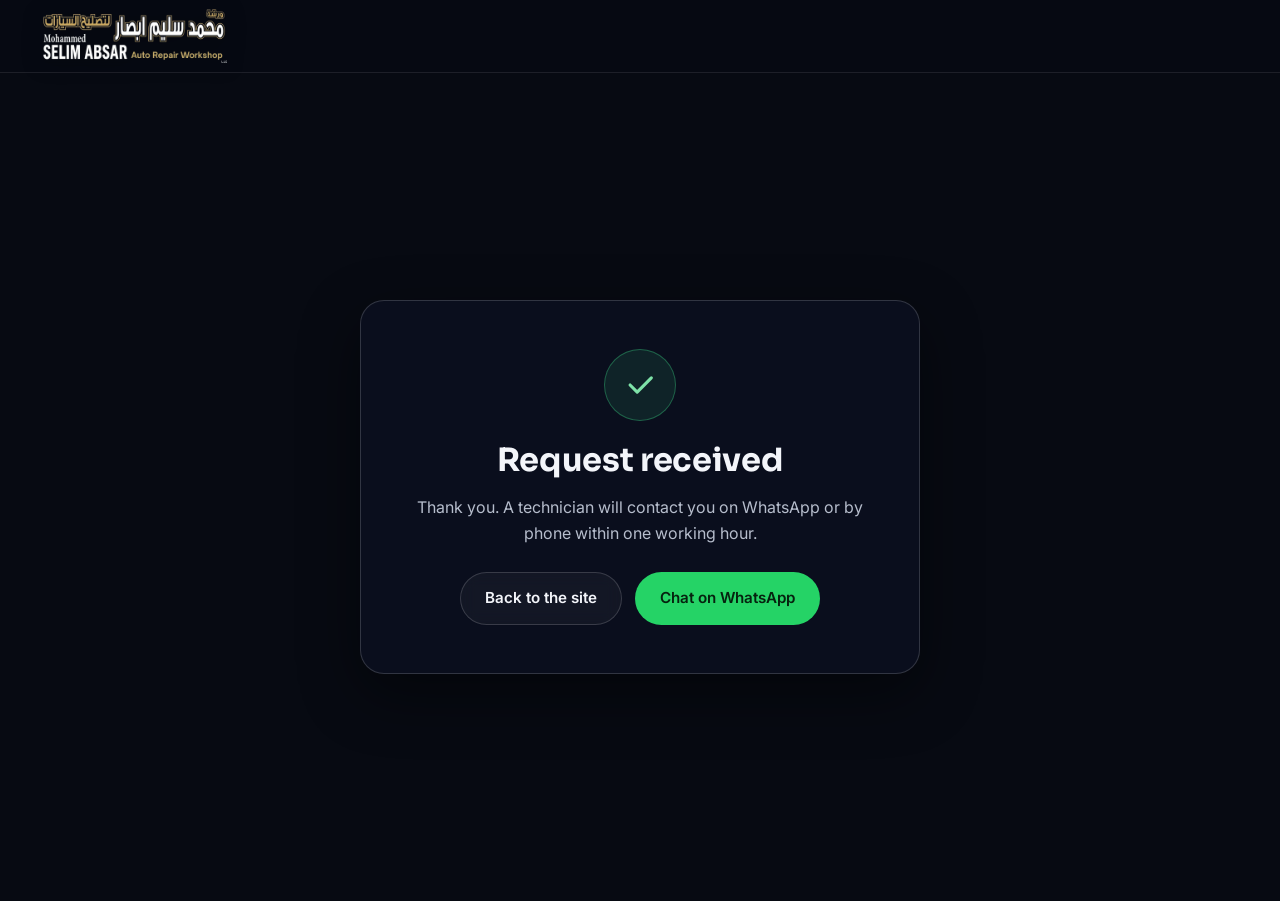
==== thanks.html @ fd5eaea7 "Workshop logo, country-code mobile field, email field and inline validation - Nav, footer and thanks" ====
<!DOCTYPE html>
<html lang="en" dir="ltr">
<head>
  <meta charset="UTF-8">
  <meta name="viewport" content="width=device-width, initial-scale=1.0">
  <title>Request received | Selim Auto Care</title>
  <meta name="robots" content="noindex">
  <link rel="icon" type="image/svg+xml" href="/assets/favicon.svg">
  <link rel="preconnect" href="https://fonts.googleapis.com">
  <link rel="preconnect" href="https://fonts.gstatic.com" crossorigin>
  <link href="https://fonts.googleapis.com/css2?family=Sora:wght@400;600;700;800&family=Inter:wght@400;500;600&family=Cairo:wght@400;600;700;800&display=swap" rel="stylesheet">
  <link rel="stylesheet" href="/assets/css/styles.css">
</head>
<body>
  <header class="nav">
    <div class="nav__inner container">
      <a href="/" class="brand" aria-label="Selim Auto Care home"><img src="/assets/img/logo.webp" alt="Mohammed Selim Absar Auto Repair Workshop" class="brand__logo" width="900" height="260"></a>
    </div>
  </header>
  <main class="thanks container">
    <div class="thanks__card">
      <div class="thanks__icon"><svg viewBox="0 0 24 24" width="34" height="34" fill="none" stroke="currentColor" stroke-width="2.2" stroke-linecap="round" stroke-linejoin="round"><path d="M5 12l5 5L20 7"/></svg></div>
      <h1 data-i18n="thanks.title">Request received</h1>
      <p data-i18n="thanks.text">Thank you. A technician will contact you on WhatsApp or by phone within one working hour.</p>
      <div class="thanks__actions">
        <a href="/" class="btn btn--ghost" data-i18n="thanks.home">Back to the site</a>
        <a id="waLink" class="btn btn--wa" href="#" target="_blank" rel="noopener"><span data-i18n="contact.wa">Chat on WhatsApp</span></a>
      </div>
    </div>
  </main>
  <script src="/assets/js/config.js"></script>
  <script src="/assets/js/i18n.js"></script>
  <script>
    (function () {
      var q = new URLSearchParams(location.search).get('lang'); var saved = null;
      try { saved = localStorage.getItem('sac-lang'); } catch (e) {}
      var lang = (q || saved || 'en') === 'ar' ? 'ar' : 'en'; var d = window.I18N[lang];
      document.documentElement.lang = lang; document.documentElement.dir = lang === 'ar' ? 'rtl' : 'ltr';
      document.querySelectorAll('[data-i18n]').forEach(function (el) { if (d[el.dataset.i18n]) el.textContent = d[el.dataset.i18n]; });
      document.title = (lang === 'ar' ? 'تم استلام طلبك' : 'Request received') + ' | Selim Auto Care';
      var S = window.SITE; document.getElementById('waLink').href = 'https://wa.me/' + S.phoneE164.replace(/[^\d]/g, '') + '?text=' + encodeURIComponent(S.whatsappText);
    })();
  </script>
</body>
</html>
---- assets/css/styles.css ----
/* ==========================================================================
   Selim Auto Care — styles
   ========================================================================== */
:root {
  --bg: #070a12;
  --bg-2: #0b1020;
  --bg-3: #10172b;
  --surface: rgba(255,255,255,.04);
  --surface-2: rgba(255,255,255,.07);
  --line: rgba(255,255,255,.09);
  --line-2: rgba(255,255,255,.16);
  --text: #f3f5fa;
  --text-2: #b6bdcc;
  --text-3: #7f889c;
  --blue: #3987e5;
  --blue-2: #5ea1ff;
  --blue-deep: #1b4fd8;
  --orange: #d95926;
  --aqua: #199e70;
  --ok: #2ea36b;
  --soon: #e0a21b;
  --due: #e45757;
  --wa: #25d366;
  --radius: 18px;
  --radius-sm: 12px;
  --shadow: 0 20px 60px rgba(0,0,0,.45);
  --font-head: 'Sora', 'Cairo', system-ui, sans-serif;
  --font-body: 'Inter', 'Cairo', system-ui, sans-serif;
  --container: 1200px;
  --ease: cubic-bezier(.22,.61,.36,1);
}
html[dir="rtl"] { --font-head: 'Cairo', 'Sora', system-ui, sans-serif; --font-body: 'Cairo', 'Inter', system-ui, sans-serif; }

*,*::before,*::after { box-sizing: border-box; }
html { scroll-behavior: smooth; -webkit-text-size-adjust: 100%; }
body { margin: 0; background: var(--bg); color: var(--text); font-family: var(--font-body); font-size: 16px; line-height: 1.6; overflow-x: hidden; }
img { max-width: 100%; display: block; }
a { color: inherit; text-decoration: none; }
button { font: inherit; color: inherit; cursor: pointer; }
h1,h2,h3,h4 { font-family: var(--font-head); line-height: 1.12; margin: 0 0 .5em; letter-spacing: -.01em; }
h2 { font-size: clamp(1.8rem, 3.4vw, 2.7rem); font-weight: 700; }
h3 { font-size: 1.25rem; font-weight: 600; }
p { margin: 0 0 1em; }
.container { width: min(var(--container), 100% - 32px); margin-inline: auto; }
::selection { background: var(--blue); color: #fff; }

.noise { position: fixed; inset: 0; pointer-events: none; z-index: 0; opacity: .035; background-image: url("data:image/svg+xml;utf8,<svg xmlns='http://www.w3.org/2000/svg' width='160' height='160'><filter id='n'><feTurbulence baseFrequency='.9' numOctaves='2'/></filter><rect width='100%' height='100%' filter='url(%23n)'/></svg>"); }

/* ---------- buttons & small bits ---------- */
.btn { display: inline-flex; align-items: center; justify-content: center; gap: .5rem; padding: .85rem 1.5rem; border-radius: 999px; border: 1px solid transparent; font-weight: 600; font-size: .95rem; transition: transform .25s var(--ease), box-shadow .25s, background .25s, border-color .25s; white-space: nowrap; }
.btn:hover { transform: translateY(-2px); }
.btn--primary { background: linear-gradient(135deg, var(--blue-2), var(--blue-deep)); color: #fff; box-shadow: 0 10px 30px rgba(57,135,229,.35); }
.btn--primary:hover { box-shadow: 0 14px 40px rgba(57,135,229,.5); }
.btn--ghost { background: var(--surface); border-color: var(--line-2); color: var(--text); backdrop-filter: blur(8px); }
.btn--ghost:hover { background: var(--surface-2); }
.btn--sm { padding: .6rem 1.1rem; font-size: .85rem; }
.btn--lg { padding: 1rem 2rem; font-size: 1.05rem; }
.btn--wa { background: var(--wa); color: #06220f; }
.btn[disabled] { opacity: .6; pointer-events: none; }
.eyebrow { display: inline-flex; align-items: center; gap: .55rem; font-size: .78rem; letter-spacing: .14em; text-transform: uppercase; color: var(--blue-2); font-weight: 600; margin-bottom: 1rem; }
.eyebrow--plain { color: var(--text-3); }
.dot { width: 8px; height: 8px; border-radius: 50%; background: var(--blue-2); box-shadow: 0 0 0 4px rgba(94,161,255,.18); }
.grad { background: linear-gradient(90deg, #8fc0ff, var(--blue-2) 40%, #b9d7ff); -webkit-background-clip: text; background-clip: text; color: transparent; }
.link-arrow { color: var(--blue-2); font-weight: 600; display: inline-flex; align-items: center; gap: .4rem; }
.link-arrow::after { content: '\2192'; transition: transform .25s; }
html[dir="rtl"] .link-arrow::after { content: '\2190'; }
.link-arrow:hover::after { transform: translateX(4px); }
html[dir="rtl"] .link-arrow:hover::after { transform: translateX(-4px); }
.checks { list-style: none; padding: 0; margin: 1.2rem 0 1.5rem; display: grid; gap: .6rem; }
.checks li { padding-inline-start: 1.8rem; position: relative; color: var(--text-2); }
.checks li::before { content: ''; position: absolute; inset-inline-start: 0; top: .35em; width: 1.05rem; height: 1.05rem; border-radius: 50%; background: rgba(57,135,229,.18); border: 1px solid rgba(94,161,255,.5); }
.checks li::after { content: ''; position: absolute; inset-inline-start: .33rem; top: .62em; width: .4rem; height: .22rem; border-left: 2px solid var(--blue-2); border-bottom: 2px solid var(--blue-2); transform: rotate(-45deg); }

/* ---------- reveal on scroll ---------- */
.reveal { opacity: 0; transform: translateY(26px); transition: opacity .8s var(--ease), transform .8s var(--ease); }
.reveal.is-in { opacity: 1; transform: none; }
@media (prefers-reduced-motion: reduce) { .reveal { opacity: 1; transform: none; transition: none; } html { scroll-behavior: auto; } }

/* ---------- nav ---------- */
.brand__logo { height: 54px; width: auto; display: block; filter: drop-shadow(0 2px 10px rgba(0,0,0,.5)); }
.footer__logo { height: 56px; width: auto; display: block; margin-bottom: .4rem; }
@media (max-width: 600px) { .brand__logo { height: 40px; } }

.nav { position: sticky; top: 0; z-index: 50; backdrop-filter: blur(14px) saturate(140%); background: rgba(7,10,18,.72); border-bottom: 1px solid var(--line); }
.nav__inner { display: flex; align-items: center; justify-content: space-between; gap: 1.5rem; height: 72px; }
.brand { display: flex; align-items: center; gap: .7rem; }
.brand__mark svg { display: block; filter: drop-shadow(0 4px 12px rgba(57,135,229,.5)); }
.brand__text { display: flex; flex-direction: column; line-height: 1.1; }
.brand__name { font-family: var(--font-head); font-weight: 500; letter-spacing: .12em; font-size: .95rem; }
.brand__name b { font-weight: 800; }
.brand__tag { font-size: .68rem; color: var(--text-3); letter-spacing: .08em; text-transform: uppercase; }
.nav__links { display: flex; gap: 1.6rem; font-size: .92rem; color: var(--text-2); }
.nav__links a { position: relative; padding: .3rem 0; transition: color .2s; }
.nav__links a::after { content: ''; position: absolute; left: 0; right: 0; bottom: -2px; height: 2px; background: var(--blue-2); transform: scaleX(0); transition: transform .25s var(--ease); transform-origin: left; }
.nav__links a:hover, .nav__links a.active { color: #fff; }
.nav__links a:hover::after, .nav__links a.active::after { transform: scaleX(1); }
.nav__actions { display: flex; align-items: center; gap: .8rem; }
.lang { display: inline-flex; align-items: center; gap: .35rem; background: var(--surface); border: 1px solid var(--line-2); border-radius: 999px; padding: .35rem .7rem; font-size: .78rem; font-weight: 600; letter-spacing: .05em; transition: border-color .2s, background .2s; }
.lang:hover { border-color: var(--blue-2); background: var(--surface-2); }
.lang__opt { color: var(--text-3); transition: color .2s; }
.lang__opt.on { color: #fff; }
.lang__sep { color: var(--text-3); opacity: .5; }
.burger { display: none; width: 42px; height: 42px; border-radius: 10px; border: 1px solid var(--line-2); background: var(--surface); flex-direction: column; gap: 5px; align-items: center; justify-content: center; }
.burger span { width: 18px; height: 2px; background: #fff; transition: transform .3s, opacity .3s; }
.burger[aria-expanded="true"] span:nth-child(1) { transform: translateY(7px) rotate(45deg); }
.burger[aria-expanded="true"] span:nth-child(2) { opacity: 0; }
.burger[aria-expanded="true"] span:nth-child(3) { transform: translateY(-7px) rotate(-45deg); }
.mobile-menu { display: none; flex-direction: column; gap: .4rem; padding: 1rem 16px 1.4rem; border-top: 1px solid var(--line); background: rgba(7,10,18,.96); }
.mobile-menu a { padding: .7rem .5rem; font-size: 1.05rem; border-bottom: 1px solid var(--line); }
.mobile-menu a.btn { margin-top: .8rem; border-bottom: 0; }
.mobile-menu.open { display: flex; }

/* ---------- hero ---------- */
.hero { position: relative; min-height: 92vh; display: flex; align-items: center; overflow: hidden; padding: 4rem 0 5rem; isolation: isolate; }
.hero__bg { position: absolute; inset: 0; z-index: -1; }
.hero__photo { width: 100%; height: 100%; object-fit: cover; object-position: 70% 50%; opacity: .78; transform: scale(1.06); animation: heroZoom 18s ease-in-out infinite alternate; }
@keyframes heroZoom { to { transform: scale(1.12) translateX(-1.5%); } }
.hero__vignette { position: absolute; inset: 0; background: linear-gradient(90deg, rgba(7,10,18,.9) 0%, rgba(7,10,18,.7) 38%, rgba(7,10,18,.25) 70%, rgba(7,10,18,.35) 100%), linear-gradient(180deg, rgba(7,10,18,.35), transparent 30%, transparent 70%, var(--bg) 100%); }
.hero__glow { position: absolute; border-radius: 50%; filter: blur(90px); opacity: .5; pointer-events: none; }
.hero__glow--a { width: 520px; height: 520px; background: #1b4fd8; right: -120px; top: 10%; }
.hero__glow--b { width: 380px; height: 380px; background: #4f8dff; left: 30%; bottom: -200px; opacity: .25; }
.hero__grid { display: grid; grid-template-columns: 1.05fr .95fr; gap: 3rem; align-items: center; }
.hero__title { font-size: clamp(2.6rem, 6vw, 4.6rem); font-weight: 800; letter-spacing: -.03em; margin-bottom: 1.2rem; }
.hero__lead { font-size: 1.1rem; color: var(--text-2); max-width: 54ch; margin-bottom: 2rem; }
.hero__cta { display: flex; gap: .9rem; flex-wrap: wrap; margin-bottom: 2.6rem; }
.hero__stats { list-style: none; padding: 1.2rem 0 0; margin: 0; display: grid; grid-template-columns: repeat(4, auto); gap: 1.5rem 2.2rem; border-top: 1px solid var(--line); justify-content: start; }
.hero__stats strong { display: block; font-family: var(--font-head); font-size: 1.7rem; font-weight: 700; letter-spacing: -.02em; font-variant-numeric: tabular-nums; }
.hero__stats span { font-size: .8rem; color: var(--text-3); }

/* 3D car showroom (hero) */
.hero__visual { perspective: 1200px; --dir: 1; }
html[dir="rtl"] .hero__visual { --dir: -1; }
.car3d { position: relative; transform-style: preserve-3d; aspect-ratio: 1.3; display: grid; place-items: center; overflow: visible; }
.car3d__img { position: absolute; width: 84%; left: 8%; top: 50%; translate: 0 -50%; z-index: 2; filter: drop-shadow(0 40px 50px rgba(0,0,0,.6)); opacity: 0; pointer-events: none; will-change: transform, opacity; }
.car3d__img.is-in { opacity: 1; animation: carIn 1.1s var(--ease) both, carFloat 6s ease-in-out 1.1s infinite; }
.car3d__img.is-out { animation: carOut .9s var(--ease) both; }
@keyframes carIn { from { opacity: 0; transform: translateX(calc(55% * var(--dir))) scale(.86) rotateY(calc(-14deg * var(--dir))); filter: blur(6px) drop-shadow(0 40px 50px rgba(0,0,0,.6)); } 60% { filter: blur(0) drop-shadow(0 40px 50px rgba(0,0,0,.6)); } to { opacity: 1; transform: none; } }
@keyframes carOut { from { opacity: 1; transform: none; } to { opacity: 0; transform: translateX(calc(-55% * var(--dir))) scale(.9) rotateY(calc(12deg * var(--dir))); filter: blur(6px) drop-shadow(0 40px 50px rgba(0,0,0,.6)); } }
@keyframes carFloat { 50% { translate: 0 calc(-50% - 10px); } }
.car3d__ring { position: absolute; width: 80%; aspect-ratio: 1; border-radius: 50%; border: 1px solid color-mix(in srgb, var(--car) 35%, transparent); background: radial-gradient(closest-side, color-mix(in srgb, var(--car) 22%, transparent), transparent 70%); transform: rotateX(72deg) translateZ(-40px); animation: spin 22s linear infinite; transition: border-color .8s, background .8s; }
.car3d__ring::before { content: ''; position: absolute; inset: -1px; border-radius: 50%; border: 2px solid transparent; border-top-color: var(--car); border-right-color: color-mix(in srgb, var(--car) 45%, transparent); transition: border-color .8s; }
@keyframes spin { to { transform: rotateX(72deg) translateZ(-40px) rotate(360deg); } }
.car3d__floor { position: absolute; bottom: 14%; width: 62%; height: 9%; border-radius: 50%; background: radial-gradient(closest-side, rgba(0,0,0,.75), transparent); filter: blur(6px); }
.car3d__sweep { position: absolute; inset: 10% 0; z-index: 3; pointer-events: none; background: linear-gradient(100deg, transparent 40%, rgba(255,255,255,.14) 50%, transparent 60%); mix-blend-mode: screen; opacity: 0; }
.car3d.is-sweep .car3d__sweep { animation: sweep 1.3s var(--ease) .25s both; }
@keyframes sweep { 0% { opacity: 0; transform: translateX(calc(-70% * var(--dir))); } 20% { opacity: 1; } 100% { opacity: 0; transform: translateX(calc(70% * var(--dir))); } }
.car3d__caption { display: flex; align-items: center; justify-content: center; gap: .6rem; margin-top: -.4rem; font-size: .85rem; color: var(--text-2); letter-spacing: .06em; text-transform: uppercase; min-height: 1.6rem; }
.car3d__caption i { width: 10px; height: 10px; border-radius: 50%; background: var(--car); box-shadow: 0 0 0 4px color-mix(in srgb, var(--car) 25%, transparent); transition: background .6s; }
.car3d__dots { display: flex; gap: .4rem; margin-inline-start: .6rem; }
.car3d__dots b { width: 6px; height: 6px; border-radius: 50%; background: var(--line-2); transition: background .4s, transform .4s; }
.car3d__dots b.on { background: var(--car); transform: scale(1.5); }
@media (prefers-reduced-motion: reduce) { .car3d__img.is-in, .car3d__img.is-out, .car3d__ring, .car3d.is-sweep .car3d__sweep { animation: none; } .car3d__img.is-in { opacity: 1; } }
[data-tilt] { transition: transform .15s ease-out; will-change: transform; }
[data-depth] { transition: transform .15s ease-out; }
.scroll-hint { position: absolute; left: 50%; bottom: 26px; transform: translateX(-50%); width: 26px; height: 42px; border: 2px solid var(--line-2); border-radius: 14px; display: grid; justify-content: center; padding-top: 6px; }
.scroll-hint span { width: 4px; height: 8px; border-radius: 4px; background: var(--blue-2); animation: wheel 1.8s ease-in-out infinite; }
@keyframes wheel { 50% { transform: translateY(14px); opacity: .2; } }

/* ---------- strip ---------- */
.strip { border-block: 1px solid var(--line); background: var(--bg-2); }
.strip__inner { display: flex; flex-wrap: wrap; justify-content: space-between; gap: 1rem 2rem; padding: 1.1rem 0; }
.strip__item { display: flex; align-items: center; gap: .6rem; color: var(--text-2); font-size: .88rem; font-weight: 500; }
.strip__item svg, .strip__item img { color: var(--blue-2); flex: none; }

/* ---------- sections ---------- */
.section { padding: 6rem 0; position: relative; }
.section--tight { padding-top: 2rem; }
.section__head { max-width: 720px; margin: 0 auto 3rem; text-align: center; }
.section__head p { color: var(--text-2); font-size: 1.05rem; }

/* ---------- services grid ---------- */
.services-grid { display: grid; grid-template-columns: repeat(4, 1fr); gap: 1.2rem; perspective: 1400px; }
.svc { position: relative; border-radius: var(--radius); background: linear-gradient(180deg, var(--surface-2), var(--surface)); border: 1px solid var(--line); overflow: hidden; transform-style: preserve-3d; transition: transform .5s var(--ease), border-color .3s, box-shadow .5s; display: flex; flex-direction: column; }
.svc:hover { transform: translateY(-8px) rotateX(3deg); border-color: rgba(94,161,255,.5); box-shadow: 0 30px 60px rgba(0,0,0,.5), 0 0 0 1px rgba(94,161,255,.15) inset; }
.svc__media { aspect-ratio: 4/3; overflow: hidden; position: relative; }
.svc__media img { width: 100%; height: 100%; object-fit: cover; transition: transform .8s var(--ease); }
.svc:hover .svc__media img { transform: scale(1.08); }
.svc__media::after { content: ''; position: absolute; inset: 0; background: linear-gradient(180deg, transparent 40%, rgba(7,10,18,.9)); }
.svc__body { padding: 1.1rem 1.2rem 1.3rem; display: flex; flex-direction: column; flex: 1; }
.svc__body h3 { font-size: 1.05rem; margin-bottom: .4rem; }
.svc__body p { color: var(--text-3); font-size: .88rem; flex: 1; }
.svc__btn { align-self: flex-start; margin-top: .4rem; padding: .5rem 1rem; border-radius: 999px; border: 1px solid rgba(94,161,255,.5); background: rgba(57,135,229,.12); color: #fff; font-size: .8rem; font-weight: 600; transition: background .25s; }
.svc__btn:hover { background: var(--blue); }

/* ---------- feature rows ---------- */
.feature { display: grid; grid-template-columns: 1fr 1fr; gap: 3.5rem; align-items: center; padding: 3rem 0; }
.feature--flip .feature__media { order: 2; }
.feature__media { position: relative; border-radius: var(--radius); overflow: hidden; border: 1px solid var(--line); box-shadow: var(--shadow); aspect-ratio: 4/3; }
.feature__media img { width: 100%; height: 100%; object-fit: cover; }
.feature__chip { position: absolute; bottom: 16px; inset-inline-start: 16px; background: rgba(7,10,18,.75); border: 1px solid var(--line-2); backdrop-filter: blur(8px); padding: .45rem .9rem; border-radius: 999px; font-size: .78rem; font-weight: 600; }
.feature__body h3 { font-size: clamp(1.5rem, 2.4vw, 2rem); font-weight: 700; }
.feature__body > p { color: var(--text-2); }
.feature__ctas { display: flex; gap: .8rem; flex-wrap: wrap; }

/* ---------- showroom carousel ---------- */
.showroom { overflow: hidden; background: var(--bg-2); }
.showroom__bg { position: absolute; inset: 0; opacity: .25; pointer-events: none; }
.showroom__bg img { width: 100%; height: 100%; object-fit: cover; mask-image: linear-gradient(180deg, transparent, #000 30%, #000 70%, transparent); }
.showroom__bg::after { content: ''; position: absolute; inset: 0; background: radial-gradient(60% 60% at 50% 50%, transparent, var(--bg-2)); }
.carousel { position: relative; height: 420px; perspective: 1600px; user-select: none; cursor: grab; outline: none; touch-action: pan-y; }
.carousel:active { cursor: grabbing; }
.carousel__stage { position: absolute; inset: 0; transform-style: preserve-3d; }
.car-slide { position: absolute; left: 50%; top: 50%; width: min(560px, 80vw); aspect-ratio: 3/2; margin: calc(min(560px, 80vw) / -3) 0 0 calc(min(560px, 80vw) / -2); transform-style: preserve-3d; transition: transform .7s var(--ease), opacity .7s, filter .7s; display: grid; place-items: center; backface-visibility: hidden; }
.car-slide img { width: 100%; filter: drop-shadow(0 30px 40px rgba(0,0,0,.6)); pointer-events: none; }
.car-slide__shadow { position: absolute; bottom: 12%; width: 70%; height: 8%; border-radius: 50%; background: radial-gradient(closest-side, rgba(0,0,0,.7), transparent); filter: blur(6px); }
.car-slide:not(.is-active) { filter: brightness(.45) saturate(.6) blur(.5px); cursor: pointer; }
.car-slide.is-active { cursor: pointer; }
.carousel__nav { position: absolute; top: 50%; transform: translateY(-50%); width: 48px; height: 48px; border-radius: 50%; border: 1px solid var(--line-2); background: rgba(12,18,34,.7); backdrop-filter: blur(8px); font-size: 1.1rem; display: grid; place-items: center; z-index: 5; transition: background .2s, border-color .2s; }
.carousel__nav:hover { background: var(--blue); border-color: var(--blue); }
.carousel__nav--prev { left: 0; } .carousel__nav--next { right: 0; }
.carousel__caption { text-align: center; margin-top: 1.4rem; min-height: 4.5rem; }
.carousel__caption h3 { font-size: 1.6rem; margin-bottom: .2rem; }
.carousel__caption p { color: var(--text-3); margin-bottom: .6rem; }
.carousel__caption .btn { margin-top: .2rem; }
.carousel__dots { display: flex; justify-content: center; gap: .45rem; margin-top: .9rem; }
.carousel__dots button { width: 8px; height: 8px; border-radius: 50%; border: 0; background: var(--line-2); padding: 0; transition: transform .2s, background .2s; }
.carousel__dots button.on { background: var(--blue-2); transform: scale(1.4); }

/* ---------- charts ---------- */
.charts { display: grid; grid-template-columns: 1fr 1fr; gap: 1.4rem; }
.chart-card { margin: 0; padding: 1.5rem 1.5rem 1.3rem; background: linear-gradient(180deg, var(--surface-2), var(--surface)); border: 1px solid var(--line); border-radius: var(--radius); display: flex; flex-direction: column; gap: .8rem; }
.chart-card--wide { grid-column: 1 / -1; }
.chart-card figcaption h3 { margin-bottom: .15rem; font-size: 1.1rem; }
.chart-card figcaption p { color: var(--text-3); font-size: .85rem; margin: 0; }
.chart-wrap { position: relative; height: 300px; }
.chart-wrap--short { height: 240px; }
.chart-wrap--tall { height: 380px; }
.chart-wrap--donut { height: 280px; display: grid; place-items: center; }
.donut-center { position: absolute; inset: 0; display: grid; place-content: center; text-align: center; pointer-events: none; }
.donut-center strong { font-family: var(--font-head); font-size: 1.8rem; font-weight: 700; line-height: 1; }
.donut-center span { font-size: .75rem; color: var(--text-3); }
.legend { display: flex; flex-wrap: wrap; gap: .5rem 1.1rem; font-size: .8rem; color: var(--text-2); }
.legend span { display: inline-flex; align-items: center; gap: .45rem; }
.legend i, .sw { width: 12px; height: 12px; border-radius: 3px; display: inline-block; }
.sw--ok { background: var(--ok); } .sw--soon { background: var(--soon); } .sw--due { background: var(--due); }
.table-view { margin-top: 1.4rem; border: 1px solid var(--line); border-radius: var(--radius-sm); padding: .9rem 1.2rem; background: var(--surface); }
.table-view summary { cursor: pointer; color: var(--text-2); font-weight: 500; }
.table-view table { width: 100%; border-collapse: collapse; margin: 1rem 0; font-size: .88rem; }
.table-view th, .table-view td { text-align: start; padding: .5rem .6rem; border-bottom: 1px solid var(--line); }
.table-view th { color: var(--text-3); font-weight: 600; font-size: .78rem; text-transform: uppercase; letter-spacing: .06em; }
.table-view td.num { text-align: end; font-variant-numeric: tabular-nums; }
.table-view caption { text-align: start; font-weight: 600; padding-bottom: .4rem; }

/* ---------- planner ---------- */
.planner { background: linear-gradient(180deg, var(--bg-2), var(--bg)); }
.planner__grid { display: grid; grid-template-columns: .9fr 1.1fr; gap: 3rem; align-items: start; }
.planner__intro p { color: var(--text-2); }
.planner__form { display: grid; gap: .9rem; margin: 1.5rem 0; }
.planner__form label, .lead label { display: flex; flex-direction: column; gap: .35rem; font-size: .85rem; color: var(--text-2); font-weight: 500; }
input, select, textarea { width: 100%; background: rgba(255,255,255,.05); border: 1px solid var(--line-2); border-radius: var(--radius-sm); color: #fff; padding: .8rem .95rem; font: inherit; font-size: .95rem; transition: border-color .2s, box-shadow .2s, background .2s; }
input:focus, select:focus, textarea:focus { outline: none; border-color: var(--blue-2); box-shadow: 0 0 0 4px rgba(94,161,255,.18); background: rgba(255,255,255,.07); }
select { appearance: none; background-image: url("data:image/svg+xml;utf8,<svg xmlns='http://www.w3.org/2000/svg' width='12' height='8' viewBox='0 0 12 8'><path d='M1 1l5 5 5-5' fill='none' stroke='%23b6bdcc' stroke-width='2'/></svg>"); background-repeat: no-repeat; background-position: right 1rem center; padding-inline-end: 2.4rem; }
html[dir="rtl"] select { background-position: left 1rem center; }
select option { background: #0f1526; color: #fff; }
input::placeholder, textarea::placeholder { color: var(--text-3); }
input[type="date"]::-webkit-calendar-picker-indicator { filter: invert(.8); }
.planner__summary { margin-bottom: 1.4rem; display: grid; gap: .5rem; }
.pill { display: inline-flex; align-items: center; gap: .5rem; padding: .5rem .9rem; border-radius: 999px; font-size: .85rem; font-weight: 600; border: 1px solid var(--line-2); background: var(--surface); }
.pill i { width: 8px; height: 8px; border-radius: 50%; }
.pill--due { border-color: rgba(228,87,87,.5); } .pill--due i { background: var(--due); }
.pill--soon { border-color: rgba(224,162,27,.5); } .pill--soon i { background: var(--soon); }
.pill--ok { border-color: rgba(46,163,107,.5); } .pill--ok i { background: var(--ok); }

/* ---------- steps ---------- */
.steps { list-style: none; padding: 0; margin: 0; display: grid; grid-template-columns: repeat(5, 1fr); gap: 1rem; counter-reset: step; }
.step { position: relative; padding: 1.5rem 1.3rem; background: var(--surface); border: 1px solid var(--line); border-radius: var(--radius); transition: transform .4s var(--ease), border-color .3s; }
.step:hover { transform: translateY(-6px); border-color: rgba(94,161,255,.5); }
.step__n { font-family: var(--font-head); font-weight: 800; font-size: 2rem; color: transparent; -webkit-text-stroke: 1px rgba(94,161,255,.7); display: block; margin-bottom: .6rem; }
.step h3 { font-size: 1.1rem; }
.step p { color: var(--text-3); font-size: .88rem; margin: 0; }

/* ---------- about / gallery ---------- */
.about__grid { display: grid; grid-template-columns: 1fr 1.1fr; gap: 3.5rem; align-items: center; }
.about__copy p { color: var(--text-2); }
.about__facts { display: grid; gap: .9rem; margin-top: 1.6rem; }
.about__facts div { display: grid; grid-template-columns: 110px 1fr; gap: 1rem; padding: .8rem 0; border-top: 1px solid var(--line); font-size: .92rem; }
.about__facts strong { color: var(--blue-2); font-weight: 600; }
.about__facts span { color: var(--text-2); }
.gallery { display: grid; grid-template-columns: repeat(3, 1fr); grid-auto-rows: 170px; gap: .9rem; }
.gallery__item { margin: 0; border-radius: var(--radius-sm); overflow: hidden; border: 1px solid var(--line); }
.gallery__item img { width: 100%; height: 100%; object-fit: cover; transition: transform .8s var(--ease); }
.gallery__item:hover img { transform: scale(1.06); }
.gallery__item--tall { grid-row: span 2; }
.gallery__item--wide { grid-column: span 2; }

/* ---------- contact / lead form ---------- */
.contact { overflow: hidden; }
.contact__bg { position: absolute; inset: 0; z-index: -1; }
.contact__bg img { width: 100%; height: 100%; object-fit: cover; opacity: .22; object-position: 60% 40%; }
.contact__bg::after { content: ''; position: absolute; inset: 0; background: linear-gradient(90deg, var(--bg) 20%, rgba(7,10,18,.75) 60%, rgba(7,10,18,.55)); }
.contact__grid { display: grid; grid-template-columns: .9fr 1.1fr; gap: 3.5rem; align-items: start; }
.contact__info p { color: var(--text-2); }
.contact__list { list-style: none; padding: 0; margin: 1.8rem 0; display: grid; gap: 1.1rem; }
.contact__list li { display: flex; gap: .9rem; align-items: flex-start; }
.contact__ico { width: 40px; height: 40px; flex: none; border-radius: 12px; display: grid; place-items: center; background: rgba(57,135,229,.15); border: 1px solid rgba(94,161,255,.35); color: var(--blue-2); font-size: 1.05rem; }
.contact__list strong { display: block; font-size: .78rem; color: var(--text-3); text-transform: uppercase; letter-spacing: .08em; margin-bottom: .1rem; }
.contact__list a:hover { color: var(--blue-2); }
.lead { background: rgba(11,16,32,.85); border: 1px solid var(--line-2); border-radius: 24px; padding: 2rem; backdrop-filter: blur(14px); box-shadow: var(--shadow); display: grid; gap: 1rem; }
.lead__row { display: grid; grid-template-columns: 1fr 1fr; gap: 1rem; }
.lead__chips { border: 0; padding: 0; margin: 0; }
.lead__chips legend { font-size: .85rem; color: var(--text-2); font-weight: 500; margin-bottom: .5rem; padding: 0; }
.chips { display: flex; flex-wrap: wrap; gap: .5rem; }
.chips label { position: relative; }
.chips input { position: absolute; opacity: 0; inset: 0; width: 100%; height: 100%; margin: 0; cursor: pointer; }
.chips span { display: inline-block; padding: .5rem .9rem; border-radius: 999px; border: 1px solid var(--line-2); background: var(--surface); font-size: .85rem; color: var(--text-2); transition: all .2s; }
.chips input:checked + span { background: rgba(57,135,229,.25); border-color: var(--blue-2); color: #fff; }
.chips input:focus-visible + span { box-shadow: 0 0 0 3px rgba(94,161,255,.35); }
.consent { display: flex !important; flex-direction: row !important; align-items: flex-start; gap: .7rem !important; font-size: .82rem !important; color: var(--text-3) !important; }
.consent input { width: 18px; height: 18px; margin-top: .15rem; accent-color: var(--blue); flex: none; }
.hp { position: absolute; left: -9999px; width: 1px; height: 1px; opacity: 0; }
.lead__status { margin: 0; font-size: .9rem; min-height: 1.3em; }
.lead__status.ok { color: #7ee2a8; } .lead__status.err { color: #ff9b9b; }
input:user-invalid, select:user-invalid { border-color: rgba(228,87,87,.7); }

/* phone + validation */
.phone__row { display: grid; grid-template-columns: minmax(118px, 150px) 1fr; gap: .6rem; }
.phone__row select { padding-inline-end: 2rem; font-variant-numeric: tabular-nums; }
.err { display: none; font-size: .78rem; color: #ff9b9b; font-weight: 500; margin-top: .1rem; }
.err.show { display: block; }
.err--block { margin: -.2rem 0 .4rem; }
.is-invalid input, .is-invalid select, input.is-invalid, select.is-invalid { border-color: rgba(228,87,87,.8) !important; box-shadow: 0 0 0 3px rgba(228,87,87,.15); }
.is-valid input:not([type=checkbox]), input.is-valid { border-color: rgba(46,163,107,.6) !important; }

/* file upload */
.file { display: grid; gap: .45rem; }
.file__label { font-size: .85rem; color: var(--text-2); font-weight: 500; }
.file__drop { position: relative; display: grid; grid-template-columns: auto 1fr; grid-template-rows: auto auto; column-gap: .8rem; align-items: center; padding: .85rem 1rem; border: 1px dashed var(--line-2); border-radius: var(--radius-sm); background: rgba(255,255,255,.03); color: var(--blue-2); cursor: pointer; transition: border-color .2s, background .2s; }
.file__drop:hover, .file__drop:focus-within { border-color: var(--blue-2); background: rgba(57,135,229,.08); }
.file__drop input { position: absolute; inset: 0; opacity: 0; width: 100%; height: 100%; cursor: pointer; }
.file__drop svg { grid-row: span 2; }
.file__text { font-size: .92rem; font-weight: 600; color: #fff; overflow: hidden; text-overflow: ellipsis; white-space: nowrap; }
.file__hint { font-size: .76rem; color: var(--text-3); }
.file.has-file .file__drop { border-style: solid; border-color: rgba(46,163,107,.6); background: rgba(46,163,107,.08); color: #7ee2a8; }
.file.has-file .file__hint { color: #7ee2a8; }
.file { position: relative; }
.file__clear { position: absolute; top: 1.9rem; inset-inline-end: .6rem; width: 30px; height: 30px; border-radius: 50%; border: 1px solid var(--line-2); background: rgba(7,10,18,.8); color: #fff; font-size: 1.1rem; line-height: 1; display: grid; place-items: center; z-index: 2; }
.file__clear[hidden] { display: none; }

/* thanks page */
.thanks { min-height: calc(100vh - 72px); display: grid; place-items: center; padding: 3rem 0; }
.thanks__card { max-width: 560px; text-align: center; padding: 3rem 2rem; border-radius: 24px; background: rgba(11,16,32,.85); border: 1px solid var(--line-2); box-shadow: var(--shadow); }
.thanks__icon { width: 72px; height: 72px; border-radius: 50%; margin: 0 auto 1.4rem; display: grid; place-items: center; background: rgba(46,163,107,.15); border: 1px solid rgba(46,163,107,.5); color: #7ee2a8; }
.thanks__card p { color: var(--text-2); margin-bottom: 1.6rem; }
.thanks__actions { display: flex; gap: .8rem; justify-content: center; flex-wrap: wrap; }

/* ---------- footer ---------- */
.footer { border-top: 1px solid var(--line); background: #05070d; padding: 4rem 0 2rem; }
.footer__grid { display: grid; grid-template-columns: 1.6fr 1fr 1fr 1.4fr; gap: 2.5rem; }
.footer h4 { font-size: .85rem; text-transform: uppercase; letter-spacing: .1em; color: var(--text-3); margin-bottom: 1rem; }
.footer a { display: block; color: var(--text-2); padding: .25rem 0; font-size: .92rem; }
.footer a:hover { color: #fff; }
.footer__brand p { color: var(--text-3); font-size: .9rem; margin-top: 1rem; }
.footer__disclaimer { font-size: .74rem !important; line-height: 1.5; opacity: .8; }
.footer__news { display: flex; gap: .6rem; }
.footer__news input { flex: 1; }
.footer__bottom { display: flex; justify-content: space-between; margin-top: 3rem; padding-top: 1.4rem; border-top: 1px solid var(--line); font-size: .82rem; color: var(--text-3); flex-wrap: wrap; gap: .6rem; }
.footer__bottom a { display: inline; color: var(--text-2); }

.wa-fab { position: fixed; bottom: 22px; inset-inline-end: 22px; width: 58px; height: 58px; border-radius: 50%; background: var(--wa); color: #06220f; display: grid; place-items: center; box-shadow: 0 12px 30px rgba(37,211,102,.4); z-index: 40; transition: transform .25s; }
.wa-fab:hover { transform: scale(1.08); }
.wa-fab::after { content: ''; position: absolute; inset: -6px; border-radius: 50%; border: 2px solid rgba(37,211,102,.5); animation: pulse 2s ease-out infinite; }
@keyframes pulse { to { transform: scale(1.35); opacity: 0; } }

/* ---------- RTL tweaks ---------- */
html[dir="rtl"] .carousel__nav--prev { left: auto; right: 0; }
html[dir="rtl"] .carousel__nav--next { right: auto; left: 0; }
html[dir="rtl"] .hero__photo { object-position: 30% 50%; transform: scaleX(-1) scale(1.06); }
html[dir="rtl"] .hero__vignette { background: linear-gradient(270deg, rgba(7,10,18,.9) 0%, rgba(7,10,18,.7) 38%, rgba(7,10,18,.25) 70%, rgba(7,10,18,.35) 100%), linear-gradient(180deg, rgba(7,10,18,.35), transparent 30%, transparent 70%, var(--bg) 100%); }
html[dir="rtl"] .contact__bg::after { background: linear-gradient(270deg, var(--bg) 20%, rgba(7,10,18,.75) 60%, rgba(7,10,18,.55)); }
html[dir="rtl"] .eyebrow { letter-spacing: 0; }
html[dir="rtl"] h1, html[dir="rtl"] h2, html[dir="rtl"] h3 { letter-spacing: 0; }
html[dir="rtl"] .nav__links a::after { transform-origin: right; }

/* ---------- responsive ---------- */
@media (max-width: 1080px) {
  .services-grid { grid-template-columns: repeat(2, 1fr); }
  .steps { grid-template-columns: repeat(3, 1fr); }
  .footer__grid { grid-template-columns: 1fr 1fr; }
  .hero__stats { grid-template-columns: repeat(2, auto); }
}
@media (max-width: 900px) {
  .nav__links { display: none; }
  .nav__actions .btn { display: none; }
  .burger { display: flex; }
  .hero { min-height: auto; padding: 3rem 0 4rem; }
  .hero__grid, .feature, .planner__grid, .about__grid, .contact__grid, .charts { grid-template-columns: 1fr; }
  .feature--flip .feature__media { order: 0; }
  .hero__visual { max-width: 520px; margin: 0 auto; width: 100%; }
  .carousel { height: 320px; }
  .chart-card--wide { grid-column: auto; }
  .gallery { grid-auto-rows: 140px; }
  .section { padding: 4.5rem 0; }
  .scroll-hint { display: none; }
}
@media (max-width: 600px) {
  .services-grid { grid-template-columns: 1fr; }
  .steps { grid-template-columns: 1fr 1fr; }
  .lead { padding: 1.4rem; }
  .lead__row { grid-template-columns: 1fr; }
  .footer__grid { grid-template-columns: 1fr; }
  .hero__stats { gap: 1rem 1.4rem; }
  .hero__stats strong { font-size: 1.4rem; }
  .carousel { height: 250px; }
  .car3d__badge { min-width: 120px; padding: .5rem .7rem; }
  .brand__tag { display: none; }
  .gallery { grid-template-columns: repeat(2, 1fr); grid-auto-rows: 130px; }
  .gallery__item--wide { grid-column: span 2; }
}

/* bidi-safe numbers */
.ltr { direction: ltr; unicode-bidi: isolate; display: inline-block; }
.hero__stats strong { direction: ltr; unicode-bidi: isolate; }
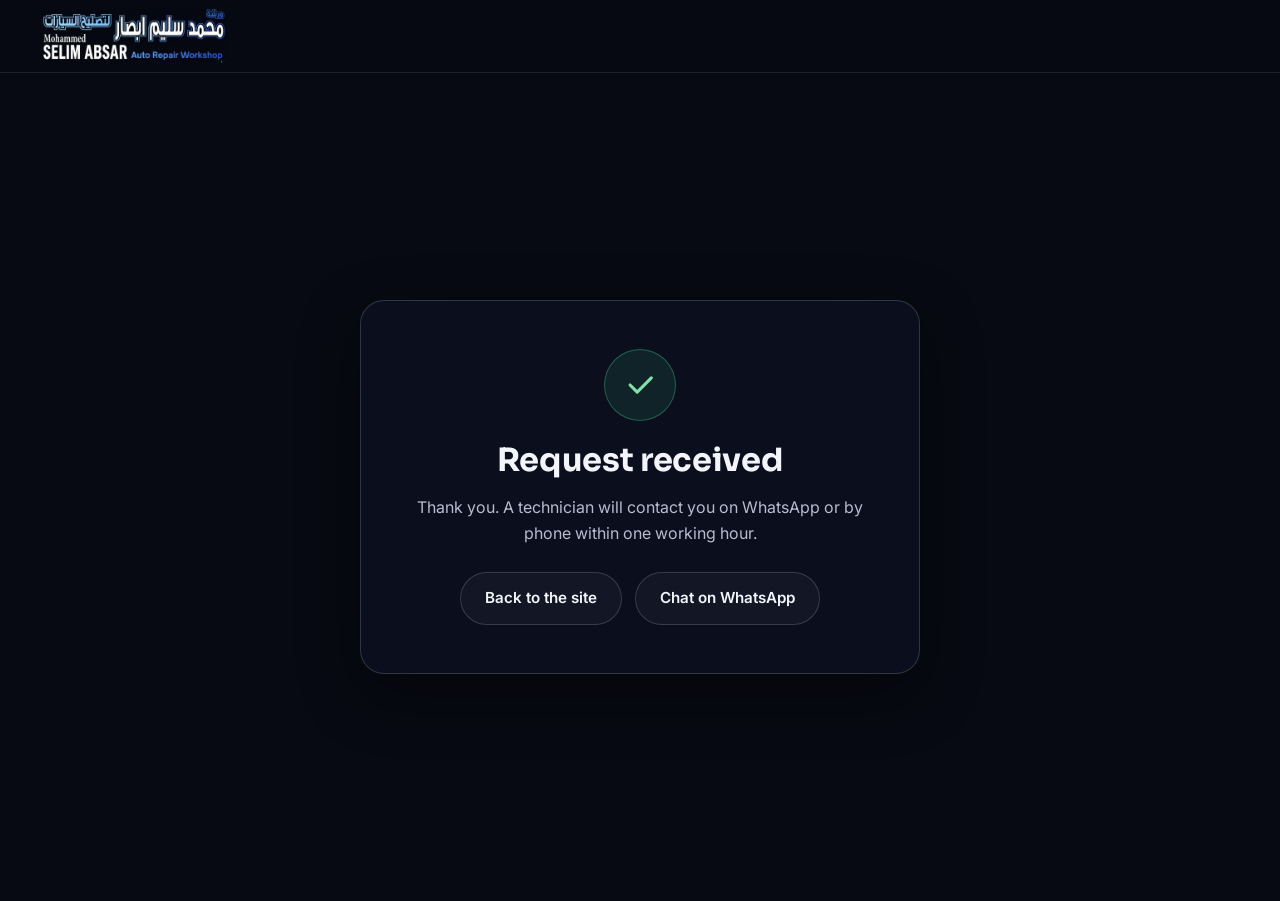
==== commit ef393844: "Blue-gradient interactive logo, WhatsApp lead delivery, mobile quick-action bar, lighter parts picke" ====
--- a/thanks.html
+++ b/thanks.html
@@ -14,7 +14,7 @@
 <body>
   <header class="nav">
     <div class="nav__inner container">
-      <a href="/" class="brand" aria-label="Selim Auto Care home"><img src="/assets/img/logo.webp" alt="Mohammed Selim Absar Auto Repair Workshop" class="brand__logo" width="900" height="260"></a>
+      <a href="/" class="brand" aria-label="Selim Auto Care home"><span class="brand__logo-wrap"><img src="/assets/img/logo.webp" alt="Mohammed Selim Absar Auto Repair Workshop" class="brand__logo" width="900" height="260"></span></a>
     </div>
   </header>
   <main class="thanks container">
@@ -22,9 +22,13 @@
       <div class="thanks__icon"><svg viewBox="0 0 24 24" width="34" height="34" fill="none" stroke="currentColor" stroke-width="2.2" stroke-linecap="round" stroke-linejoin="round"><path d="M5 12l5 5L20 7"/></svg></div>
       <h1 data-i18n="thanks.title">Request received</h1>
       <p data-i18n="thanks.text">Thank you. A technician will contact you on WhatsApp or by phone within one working hour.</p>
+      <div class="thanks__wa" id="thanksWa" hidden>
+        <p data-i18n="thanks.waHint">Want the fastest reply? Send the same request to our WhatsApp with one tap. The message is already written for you.</p>
+        <a id="waLead" class="btn btn--wa btn--lg" href="#" target="_blank" rel="noopener"><svg viewBox="0 0 24 24" width="20" height="20" fill="currentColor"><path d="M12 2a10 10 0 0 0-8.6 15.1L2 22l5-1.3A10 10 0 1 0 12 2zm0 18.2a8.2 8.2 0 0 1-4.2-1.2l-.3-.2-3 .8.8-2.9-.2-.3A8.2 8.2 0 1 1 12 20.2zm4.5-6.1c-.2-.1-1.5-.7-1.7-.8s-.4-.1-.6.1-.6.8-.8 1-.3.2-.5.1a6.7 6.7 0 0 1-3.3-2.9c-.2-.4.3-.4.7-1.3.1-.2 0-.3 0-.4l-.8-1.8c-.2-.5-.4-.4-.6-.4h-.5a1 1 0 0 0-.7.3 3 3 0 0 0-.9 2.2 5.2 5.2 0 0 0 1.1 2.8 12 12 0 0 0 4.6 4c1.7.7 2.4.8 3.2.7a2.7 2.7 0 0 0 1.8-1.3 2.2 2.2 0 0 0 .2-1.3c-.1-.1-.3-.2-.5-.3z"/></svg><span data-i18n="thanks.wa">Send on WhatsApp too</span></a>
+      </div>
       <div class="thanks__actions">
         <a href="/" class="btn btn--ghost" data-i18n="thanks.home">Back to the site</a>
-        <a id="waLink" class="btn btn--wa" href="#" target="_blank" rel="noopener"><span data-i18n="contact.wa">Chat on WhatsApp</span></a>
+        <a id="waLink" class="btn btn--ghost" href="#" target="_blank" rel="noopener"><span data-i18n="contact.wa">Chat on WhatsApp</span></a>
       </div>
     </div>
   </main>
@@ -38,7 +42,19 @@
       document.documentElement.lang = lang; document.documentElement.dir = lang === 'ar' ? 'rtl' : 'ltr';
       document.querySelectorAll('[data-i18n]').forEach(function (el) { if (d[el.dataset.i18n]) el.textContent = d[el.dataset.i18n]; });
       document.title = (lang === 'ar' ? 'تم استلام طلبك' : 'Request received') + ' | Selim Auto Care';
-      var S = window.SITE; document.getElementById('waLink').href = 'https://wa.me/' + S.phoneE164.replace(/[^\d]/g, '') + '?text=' + encodeURIComponent(S.whatsappText);
+      var S = window.SITE, num = S.phoneE164.replace(/[^\d]/g, '');
+      document.getElementById('waLink').href = 'https://wa.me/' + num + '?text=' + encodeURIComponent(S.whatsappText);
+      // one-tap WhatsApp copy of the lead the visitor just sent (stored by the form before redirect)
+      try {
+        var lead = JSON.parse(sessionStorage.getItem('sac-lead') || 'null');
+        if (lead && Date.now() - lead.at < 30 * 60 * 1000) {
+          var L = lang === 'ar' ? { h: 'طلب خدمة جديد من الموقع', n: 'الاسم', m: 'الجوال', e: 'البريد', mo: 'الموديل', s: 'الخدمات', c: 'الشاصي', g: 'المحرك', x: 'ملاحظات' } : { h: 'New service request from the website', n: 'Name', m: 'Mobile', e: 'Email', mo: 'Model', s: 'Services', c: 'Chassis', g: 'Engine', x: 'Notes' };
+          var lines = [L.h, L.n + ': ' + lead.name, L.m + ': ' + lead.mobile, L.e + ': ' + lead.email, L.mo + ': ' + lead.model, L.s + ': ' + lead.services];
+          if (lead.chassis) lines.push(L.c + ': ' + lead.chassis); if (lead.engine) lines.push(L.g + ': ' + lead.engine); if (lead.message) lines.push(L.x + ': ' + lead.message);
+          document.getElementById('waLead').href = 'https://wa.me/' + num + '?text=' + encodeURIComponent(lines.join('\n'));
+          document.getElementById('thanksWa').hidden = false;
+        }
+      } catch (e) {}
     })();
   </script>
 </body>
--- a/assets/css/styles.css
+++ b/assets/css/styles.css
@@ -77,7 +77,14 @@
 @media (prefers-reduced-motion: reduce) { .reveal { opacity: 1; transform: none; transition: none; } html { scroll-behavior: auto; } }
 
 /* ---------- nav ---------- */
+.brand__logo-wrap { position: relative; display: block; overflow: hidden; border-radius: 8px; transition: transform .35s var(--ease), filter .35s; }
 .brand__logo { height: 54px; width: auto; display: block; filter: drop-shadow(0 2px 10px rgba(0,0,0,.5)); }
+.brand__logo-wrap::after { content: ''; position: absolute; top: -20%; bottom: -20%; width: 40%; left: -60%; background: linear-gradient(100deg, transparent 0%, rgba(255,255,255,.35) 50%, transparent 100%); transform: skewX(-18deg); opacity: 0; }
+.brand:hover .brand__logo-wrap, .brand:focus-visible .brand__logo-wrap { transform: scale(1.04); filter: drop-shadow(0 0 14px rgba(94,161,255,.55)); }
+.brand:hover .brand__logo-wrap::after { animation: logoSweep .9s var(--ease) forwards; }
+@keyframes logoSweep { 0% { left: -60%; opacity: 0; } 15% { opacity: 1; } 100% { left: 120%; opacity: 0; } }
+.brand__logo-wrap { animation: logoIn 1s var(--ease) both; }
+@keyframes logoIn { from { opacity: 0; transform: translateY(-6px); } }
 .footer__logo { height: 56px; width: auto; display: block; margin-bottom: .4rem; }
 @media (max-width: 600px) { .brand__logo { height: 40px; } }
 
@@ -216,6 +223,78 @@
 .carousel__dots button { width: 8px; height: 8px; border-radius: 50%; border: 0; background: var(--line-2); padding: 0; transition: transform .2s, background .2s; }
 .carousel__dots button.on { background: var(--blue-2); transform: scale(1.4); }
 
+/* ---------- parts guide ---------- */
+.parts { overflow: hidden; background: var(--bg-2); }
+.parts__bg { position: absolute; inset: 0; opacity: .18; pointer-events: none; }
+.parts__bg img { width: 100%; height: 100%; object-fit: cover; mask-image: linear-gradient(180deg, transparent, #000 30%, #000 70%, transparent); }
+.parts__top { display: grid; grid-template-columns: 1.15fr .85fr; gap: 2rem; align-items: center; margin-bottom: 2.2rem; }
+.parts__car { position: relative; user-select: none; }
+.parts__car img { width: 100%; filter: drop-shadow(0 40px 50px rgba(0,0,0,.55)); }
+.hot { position: absolute; width: 30px; height: 30px; margin: -15px 0 0 -15px; border-radius: 50%; border: 0; padding: 0; background: rgba(7,10,18,.78); color: #fff; font: 700 .72rem/1 var(--font-head); display: grid; place-items: center; cursor: pointer; box-shadow: 0 0 0 2px rgba(94,161,255,.7), 0 6px 16px rgba(0,0,0,.5); transition: transform .25s var(--ease), background .25s, box-shadow .25s; z-index: 2; }
+.hot::before { content: ''; position: absolute; inset: -8px; border-radius: 50%; border: 2px solid rgba(94,161,255,.5); animation: hotPulse 2.2s ease-out infinite; }
+.hot:hover, .hot:focus-visible { transform: scale(1.18); outline: none; }
+.hot.on { background: var(--blue); box-shadow: 0 0 0 3px #fff, 0 0 0 7px rgba(57,135,229,.35), 0 8px 20px rgba(0,0,0,.5); transform: scale(1.22); z-index: 3; }
+.hot.on::before { animation: none; opacity: 0; }
+.hot[data-tip]::after { content: attr(data-tip); position: absolute; bottom: calc(100% + 12px); left: 50%; transform: translateX(-50%) translateY(4px); white-space: nowrap; background: #0f1526; border: 1px solid var(--line-2); color: #fff; font: 600 .74rem/1 var(--font-body); padding: .4rem .6rem; border-radius: 8px; opacity: 0; pointer-events: none; transition: opacity .2s, transform .2s; }
+.hot:hover::after, .hot:focus-visible::after { opacity: 1; transform: translateX(-50%); }
+@keyframes hotPulse { 0% { transform: scale(.7); opacity: 1; } 100% { transform: scale(1.6); opacity: 0; } }
+.parts__detail { background: linear-gradient(180deg, rgba(255,255,255,.08), rgba(255,255,255,.04)); border: 1px solid var(--line-2); border-radius: 22px; padding: 1.6rem; box-shadow: var(--shadow); min-height: 420px; display: flex; flex-direction: column; gap: .9rem; animation: detailIn .45s var(--ease); }
+@keyframes detailIn { from { opacity: 0; transform: translateY(10px); } }
+.parts__detail-head { display: flex; align-items: center; gap: .9rem; }
+.parts__ico { width: 54px; height: 54px; flex: none; border-radius: 16px; display: grid; place-items: center; background: rgba(57,135,229,.16); border: 1px solid rgba(94,161,255,.4); color: var(--blue-2); }
+.parts__ico svg { width: 28px; height: 28px; }
+.parts__detail h3 { margin: 0; font-size: 1.35rem; }
+.parts__cat { font-size: .74rem; color: var(--text-3); text-transform: uppercase; letter-spacing: .1em; }
+.parts__pills { display: flex; flex-wrap: wrap; gap: .5rem; }
+.parts__pill { display: inline-flex; align-items: center; gap: .4rem; padding: .45rem .8rem; border-radius: 999px; font-size: .82rem; font-weight: 600; background: rgba(57,135,229,.14); border: 1px solid rgba(94,161,255,.35); color: #fff; }
+.parts__pill--time { background: rgba(201,164,74,.14); border-color: rgba(201,164,74,.45); }
+.parts__pill svg { width: 14px; height: 14px; color: var(--blue-2); }
+.parts__pill--time svg { color: #e0b85a; }
+.parts__detail h4 { font-size: .78rem; text-transform: uppercase; letter-spacing: .1em; color: var(--text-3); margin: .3rem 0 .4rem; }
+.parts__signs { list-style: none; padding: 0; margin: 0; display: grid; gap: .4rem; }
+.parts__signs li { position: relative; padding-inline-start: 1.5rem; color: var(--text-2); font-size: .92rem; }
+.parts__signs li::before { content: ''; position: absolute; inset-inline-start: 0; top: .5em; width: .7rem; height: .7rem; border-radius: 50%; background: rgba(224,162,27,.25); border: 1px solid rgba(224,162,27,.8); }
+.parts__why { color: var(--text-2); font-size: .92rem; margin: 0; }
+.parts__detail .btn { align-self: flex-start; margin-top: auto; }
+.parts__photo { width: 100%; aspect-ratio: 16/7; object-fit: cover; border-radius: 14px; border: 1px solid var(--line); }
+.parts__pick { display: flex; align-items: center; gap: .8rem; margin-top: .4rem; }
+.parts__pick-label { flex: none; font-size: .82rem; color: var(--text-3); font-weight: 600; text-transform: uppercase; letter-spacing: .08em; }
+.parts__chips { display: flex; gap: .5rem; overflow-x: auto; padding: .3rem .1rem .6rem; scrollbar-width: thin; scroll-snap-type: x proximity; -webkit-overflow-scrolling: touch; mask-image: linear-gradient(90deg, #000 92%, transparent); }
+html[dir="rtl"] .parts__chips { mask-image: linear-gradient(270deg, #000 92%, transparent); }
+.parts__chips button { flex: none; scroll-snap-align: start; display: inline-flex; align-items: center; gap: .45rem; padding: .5rem .9rem .5rem .6rem; border-radius: 999px; border: 1px solid var(--line-2); background: var(--surface); color: var(--text-2); font-size: .84rem; font-weight: 600; transition: all .2s; white-space: nowrap; }
+html[dir="rtl"] .parts__chips button { padding: .5rem .6rem .5rem .9rem; }
+.parts__chips button i { width: 20px; height: 20px; border-radius: 50%; display: grid; place-items: center; font: 700 .62rem/1 var(--font-head); font-style: normal; background: rgba(255,255,255,.08); color: var(--text-2); }
+.parts__chips button:hover { border-color: var(--blue-2); color: #fff; }
+.parts__chips button.on { background: rgba(57,135,229,.22); border-color: var(--blue-2); color: #fff; }
+.parts__chips button.on i { background: var(--blue); color: #fff; }
+.parts__nav { display: flex; gap: .4rem; margin-inline-start: auto; }
+.parts__nav button { width: 34px; height: 34px; border-radius: 50%; border: 1px solid var(--line-2); background: var(--surface); color: #fff; display: grid; place-items: center; transition: background .2s, border-color .2s; }
+.parts__nav button:hover { background: var(--blue); border-color: var(--blue); }
+.parts__counter { font: 600 .78rem/1 var(--font-head); color: var(--text-3); letter-spacing: .08em; }
+.parts__filters { display: none; }
+.parts__filters button { padding: .5rem 1rem; border-radius: 999px; border: 1px solid var(--line-2); background: var(--surface); color: var(--text-2); font-size: .85rem; font-weight: 600; transition: all .2s; }
+.parts__filters button:hover { border-color: var(--blue-2); color: #fff; }
+.parts__filters button.on { background: rgba(57,135,229,.22); border-color: var(--blue-2); color: #fff; }
+.parts__grid { display: grid; grid-template-columns: repeat(4, 1fr); gap: .9rem; }
+.pcard { position: relative; text-align: start; padding: 1rem 1rem 1rem; border-radius: 16px; border: 1px solid var(--line); background: var(--surface); color: inherit; display: grid; grid-template-columns: 44px 1fr; gap: .3rem .8rem; align-items: center; transition: transform .35s var(--ease), border-color .25s, background .25s, opacity .3s; }
+.pcard:hover { transform: translateY(-4px); border-color: rgba(94,161,255,.5); background: var(--surface-2); }
+.pcard.on { border-color: var(--blue-2); background: rgba(57,135,229,.14); box-shadow: 0 0 0 1px rgba(94,161,255,.35) inset; }
+.pcard.hide { display: none; }
+.pcard__ico { grid-row: span 2; width: 44px; height: 44px; border-radius: 12px; display: grid; place-items: center; background: rgba(255,255,255,.05); border: 1px solid var(--line); color: var(--blue-2); }
+.pcard__ico svg { width: 24px; height: 24px; }
+.pcard__n { position: absolute; top: 8px; inset-inline-end: 10px; font: 700 .68rem/1 var(--font-head); color: var(--text-3); }
+.pcard h3 { font-size: .98rem; margin: 0; }
+.pcard p { margin: 0; font-size: .8rem; color: var(--blue-2); font-weight: 600; }
+.pcard small { grid-column: 2; font-size: .78rem; color: var(--text-3); line-height: 1.4; }
+.parts__tip { margin-top: 2rem; display: grid; grid-template-columns: auto 1fr; gap: 1.2rem; align-items: center; padding: 1.2rem 1.5rem; border-radius: 18px; border: 1px solid rgba(201,164,74,.35); background: linear-gradient(90deg, rgba(201,164,74,.12), transparent 60%); }
+.parts__tipbadge { font: 800 .8rem/1 var(--font-head); letter-spacing: .12em; text-transform: uppercase; color: #e0b85a; padding: .6rem .9rem; border: 1px solid rgba(201,164,74,.6); border-radius: 999px; }
+.parts__tip ul { list-style: none; margin: 0; padding: 0; display: grid; grid-template-columns: repeat(3, 1fr); gap: .6rem 1.4rem; }
+.parts__tip li { position: relative; padding-inline-start: 1.5rem; font-size: .88rem; color: var(--text-2); }
+.parts__tip li::before { content: '\2713'; position: absolute; inset-inline-start: 0; color: #e0b85a; font-weight: 700; }
+@media (max-width: 1080px) { .parts__grid { grid-template-columns: repeat(3, 1fr); } .parts__tip ul { grid-template-columns: 1fr; } }
+@media (max-width: 900px) { .parts__top { grid-template-columns: 1fr; gap: 1rem; } .parts__detail { min-height: 0; padding: 1.2rem; } .parts__tip { grid-template-columns: 1fr; } .parts__pick { flex-wrap: wrap; } .parts__pick-label { width: 100%; } .parts__photo { aspect-ratio: 16/8; } }
+@media (max-width: 600px) { .parts__grid { grid-template-columns: 1fr; } .hot { width: 24px; height: 24px; margin: -12px 0 0 -12px; font-size: .62rem; } .hot[data-tip]::after { display: none; } }
+
 /* ---------- charts ---------- */
 .charts { display: grid; grid-template-columns: 1fr 1fr; gap: 1.4rem; }
 .chart-card { margin: 0; padding: 1.5rem 1.5rem 1.3rem; background: linear-gradient(180deg, var(--surface-2), var(--surface)); border: 1px solid var(--line); border-radius: var(--radius); display: flex; flex-direction: column; gap: .8rem; }
@@ -360,6 +439,52 @@
 .wa-fab:hover { transform: scale(1.08); }
 .wa-fab::after { content: ''; position: absolute; inset: -6px; border-radius: 50%; border: 2px solid rgba(37,211,102,.5); animation: pulse 2s ease-out infinite; }
 @keyframes pulse { to { transform: scale(1.35); opacity: 0; } }
+
+/* ---------- mobile quick-action bar ---------- */
+.mbar { display: none; position: fixed; left: 0; right: 0; bottom: 0; z-index: 45; padding: .6rem 12px calc(.6rem + env(safe-area-inset-bottom)); background: rgba(7,10,18,.9); backdrop-filter: blur(14px); border-top: 1px solid var(--line); gap: .6rem; }
+.mbar__btn { flex: 1; display: inline-flex; align-items: center; justify-content: center; gap: .5rem; padding: .85rem .6rem; border-radius: 14px; font-weight: 700; font-size: .92rem; }
+.mbar__btn--book { background: linear-gradient(135deg, var(--blue-2), var(--blue-deep)); color: #fff; box-shadow: 0 8px 24px rgba(57,135,229,.35); }
+.mbar__btn--wa { background: var(--wa); color: #06220f; }
+@media (max-width: 900px) {
+  .mbar { display: flex; }
+  .wa-fab { display: none; }
+  body { padding-bottom: 76px; }
+  .section { padding: 3.5rem 0; }
+  .section__head { margin-bottom: 1.8rem; }
+  .section__head p { font-size: .98rem; }
+  h2 { font-size: clamp(1.6rem, 6.5vw, 2.2rem); }
+  .hero__title { font-size: clamp(2.3rem, 10vw, 3.2rem); }
+  .hero__lead { font-size: 1rem; }
+  .hero__visual { max-width: 420px; }
+  .car3d { aspect-ratio: 1.45; }
+  .strip__inner { gap: .6rem 1.2rem; justify-content: center; }
+  .strip__item { font-size: .8rem; }
+  .feature { gap: 1.4rem; padding: 1.6rem 0; }
+  .feature__body h3 { font-size: 1.35rem; }
+  .steps { gap: .7rem; }
+  .step { padding: 1.1rem 1rem; }
+  .chart-wrap { height: 260px; } .chart-wrap--tall { height: 340px; }
+  .chart-card { padding: 1.1rem 1rem 1rem; }
+  .contact__grid { gap: 2rem; }
+  .lead { padding: 1.2rem; gap: .85rem; border-radius: 18px; }
+  .lead__row { grid-template-columns: 1fr; }
+  .chips span { padding: .55rem .95rem; font-size: .88rem; }
+  input, select, textarea { font-size: 16px; } /* prevents iOS zoom on focus */
+  .footer { padding: 2.5rem 0 1.6rem; }
+  .footer__grid { gap: 1.6rem; }
+  .thanks { min-height: calc(100vh - 150px); }
+}
+@media (max-width: 480px) {
+  .hero__stats { grid-template-columns: 1fr 1fr; gap: .9rem 1rem; }
+  .hero__cta .btn { flex: 1; justify-content: center; }
+  .steps { grid-template-columns: 1fr; }
+  .gallery { grid-auto-rows: 120px; }
+}
+
+/* thanks page WhatsApp block */
+.thanks__wa { margin: 0 0 1.4rem; padding: 1.1rem 1.2rem; border-radius: 16px; background: rgba(37,211,102,.08); border: 1px solid rgba(37,211,102,.35); }
+.thanks__wa p { margin-bottom: .9rem; font-size: .92rem; }
+.thanks__wa .btn { width: 100%; }
 
 /* ---------- RTL tweaks ---------- */
 html[dir="rtl"] .carousel__nav--prev { left: auto; right: 0; }
